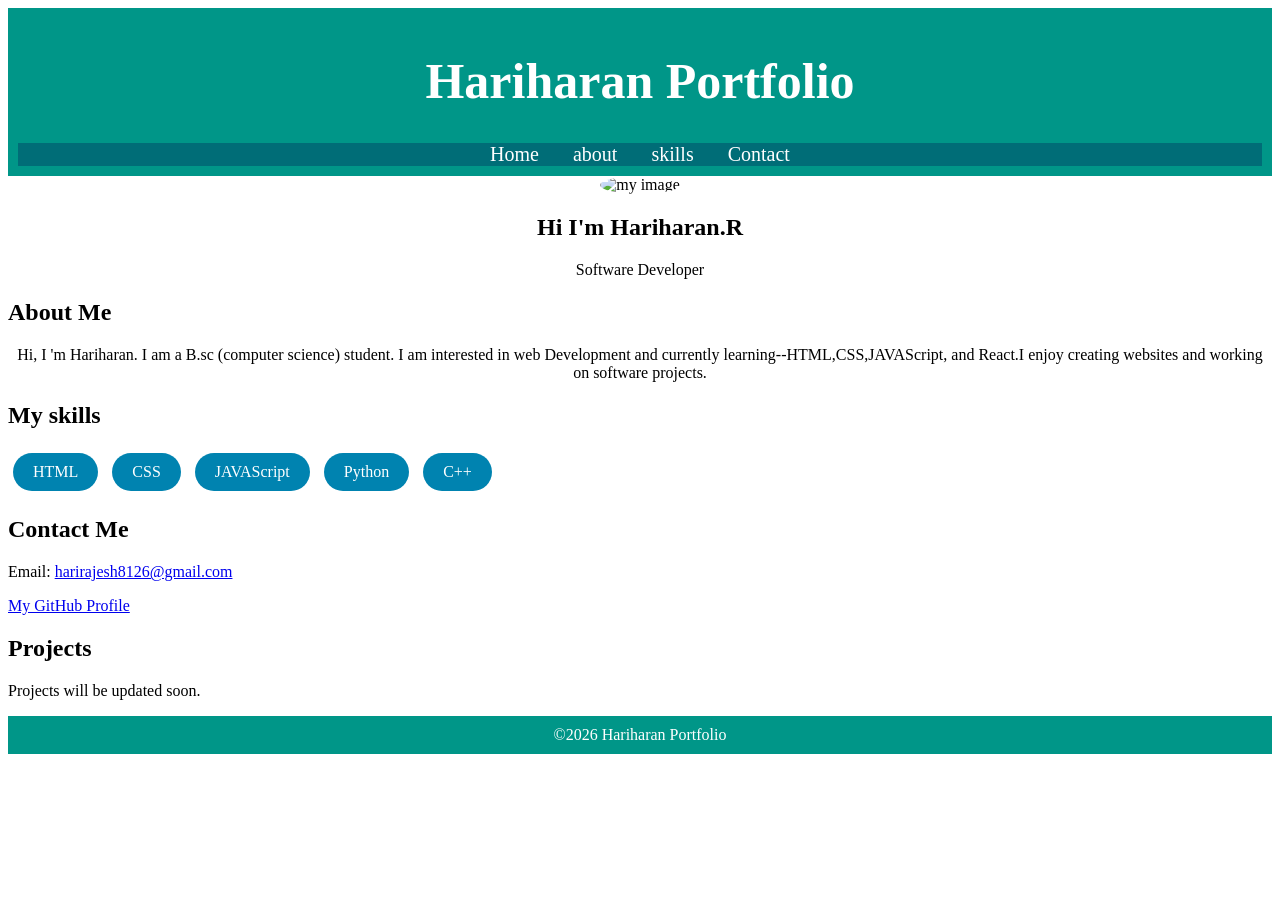
==== index.html @ cf811067 "Rename my Portfolio web.html to index.html" ====
<!DOCTYPE html>
<html>
    <head>
        <title>My Portfolio</title>
        <link rel="stylesheet" href="style.css">
    </head>
    <body>
        <header>
            <h1>Hariharan Portfolio</h1>
            <nav>
                <a href="#Profile">Home</a>
                <a href="#about">about</a>
                <a href="#skills">skills</a>
                <a href="#Contact">Contact</a>
            </nav>
        </header>
       
        <section id="Profile">
            <center>
            <img src="C:\Users\ELCOT\OneDrive\Pictures\my photp.jpeg" alt="my image">
            <h2>Hi I'm Hariharan.R</h2>
            <p>Software Developer</p>
            </center>
        </section>
        <section id="about">
            <h2>About Me</h2>
            <center>
            <p>
              Hi, I 'm Hariharan. I am a B.sc (computer science) student. I am interested in web Development and currently learning--HTML,CSS,JAVAScript, and React.I enjoy creating websites and working on software projects.       
            </p>
             </center>
        </section>
        <section id="skills">
            <h2>My skills</h2>
                <div class="skills">HTML</div>
                <div class="skills">CSS</div>
                <div class="skills">JAVAScript</div>
                <div class="skills">Python</div>
                <div class="skills">C++</div>
        </section>
        <section id="Contact">
            <h2>Contact Me</h2>
               <p>Email:
                <a href="mailto;harirajesh8126@gmail.com">harirajesh8126@gmail.com</a>
                <p>
                    <a href="https://github.com/harirajesh8126">My GitHub Profile</a>
                </p>
               </p>
        </section>
        <section id="Projects">
              <h2>Projects</h2>
              <p>Projects will be updated soon.</p>
        </section>
        <footer>©2026 Hariharan Portfolio</footer>
    </body>
</html>
---- style.css ----
h1{
    color:white;
    font-size: 50px;
}
nav{
    text-align: center;
    position: sticky;
    top: 0;
    background: #006d77;
}
nav a{
    margin: 15px;
    text-decoration: none;
    color: white;
    font-size: 20px;
}
img{
    width: 150px;
    height: 150px;
    border-radius: 70%;
    object-fit: fill;
}
header{
    color: white;
    background-color: #009688; 
    text-align: center;
    padding: 10px;
}

.skills{
    display: inline-block;
    background: #0083b0;
    color: white;
    padding: 10px 20px;
    margin: 5px;
    border-radius: 20px;
    text-align: center;
}
#abount{
    text-align: center;
    padding: 20px;
    max-width: 800px;
    margin: auto;

}

footer{
    background-color: #009688;
    color: white;
    text-align: center;
    padding: 10px;
}
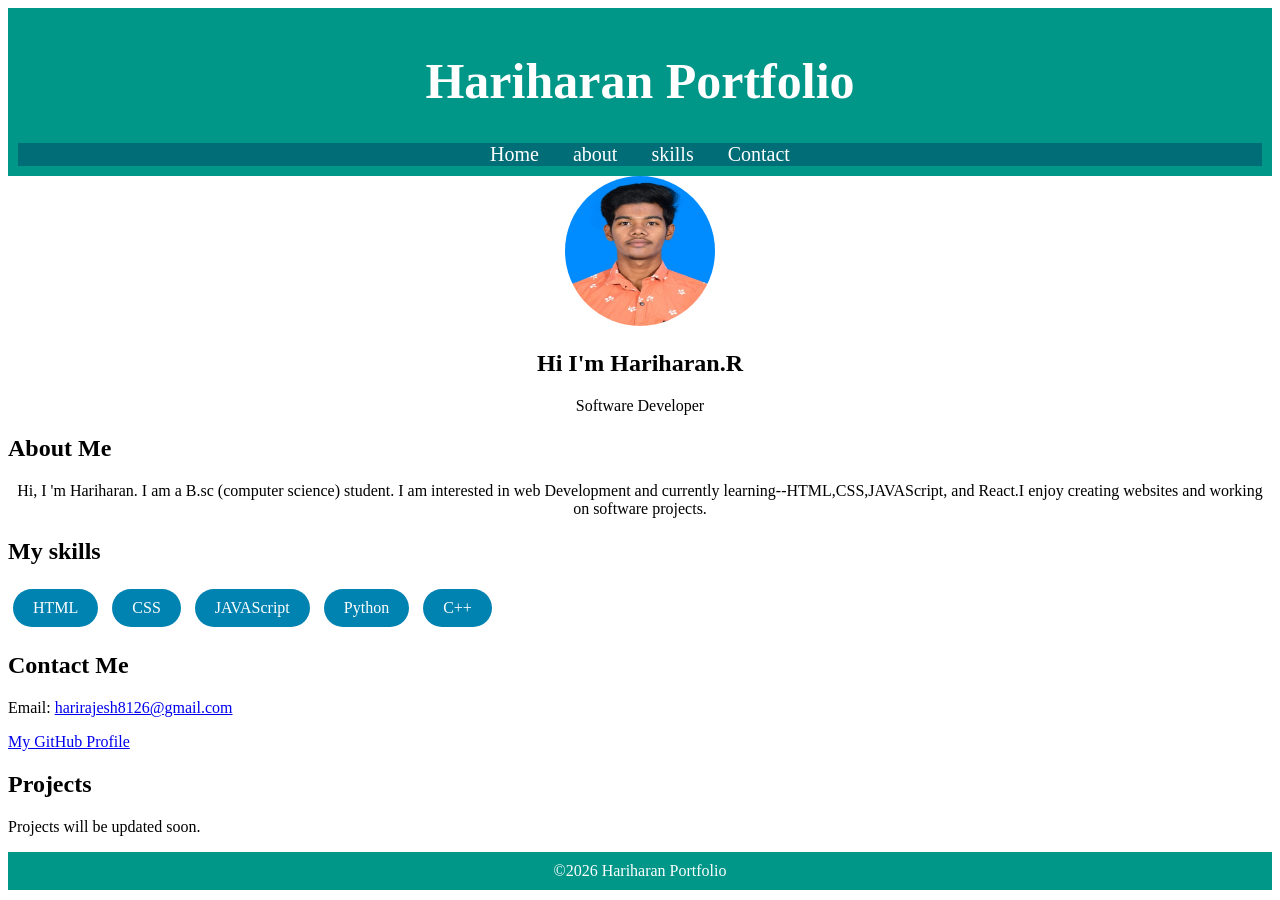
==== commit c2265272: "Update index.html" ====
--- a/index.html
+++ b/index.html
@@ -17,7 +17,7 @@
        
         <section id="Profile">
             <center>
-            <img src="C:\Users\ELCOT\OneDrive\Pictures\my photp.jpeg" alt="my image">
+            <img src="image.jpeg" alt="my image">
             <h2>Hi I'm Hariharan.R</h2>
             <p>Software Developer</p>
             </center>
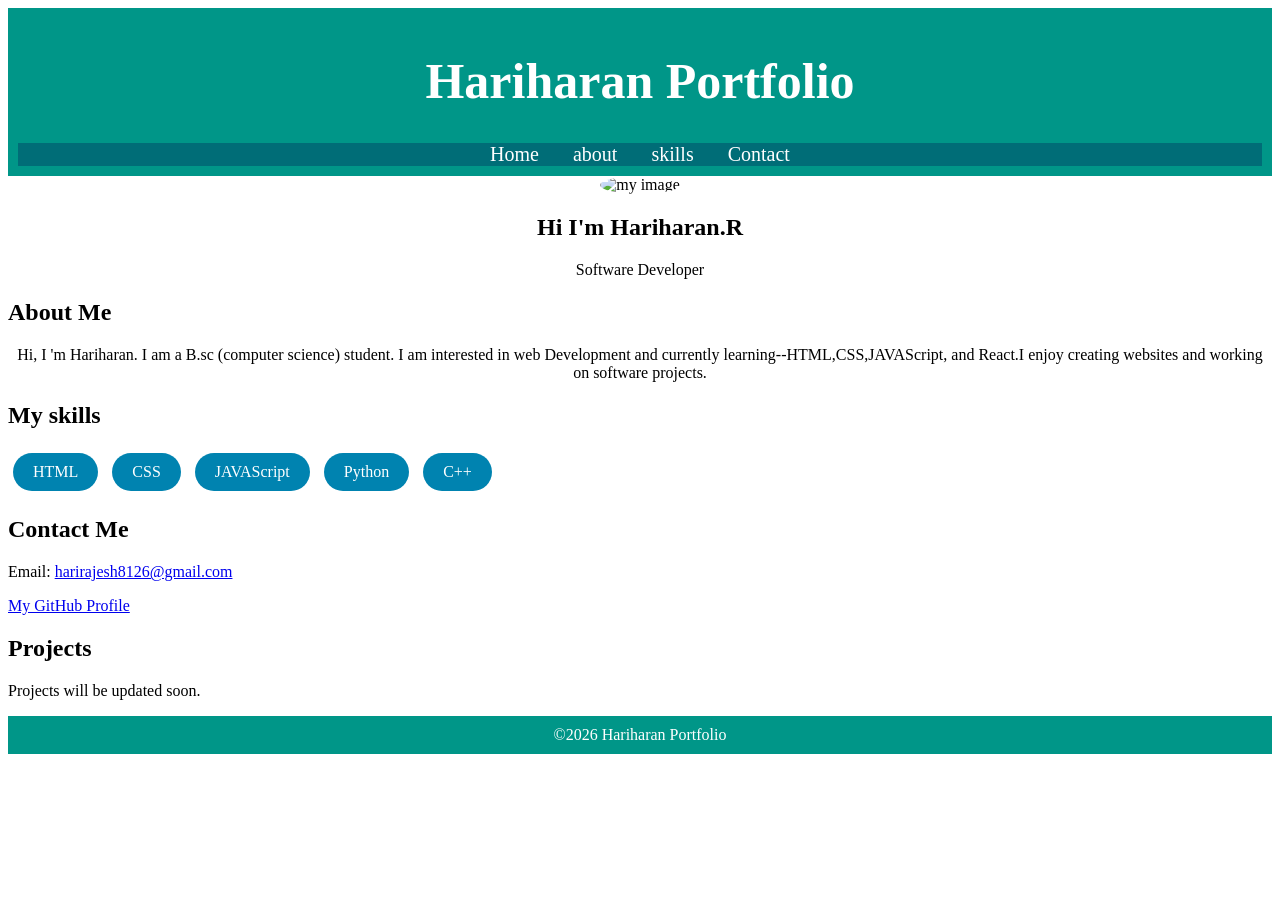
==== commit 73f61b0a: "Update index.html" ====
--- a/index.html
+++ b/index.html
@@ -17,7 +17,7 @@
        
         <section id="Profile">
             <center>
-            <img src="image.jpeg" alt="my image">
+            <img src="my image.jpeg" alt="my image">
             <h2>Hi I'm Hariharan.R</h2>
             <p>Software Developer</p>
             </center>
